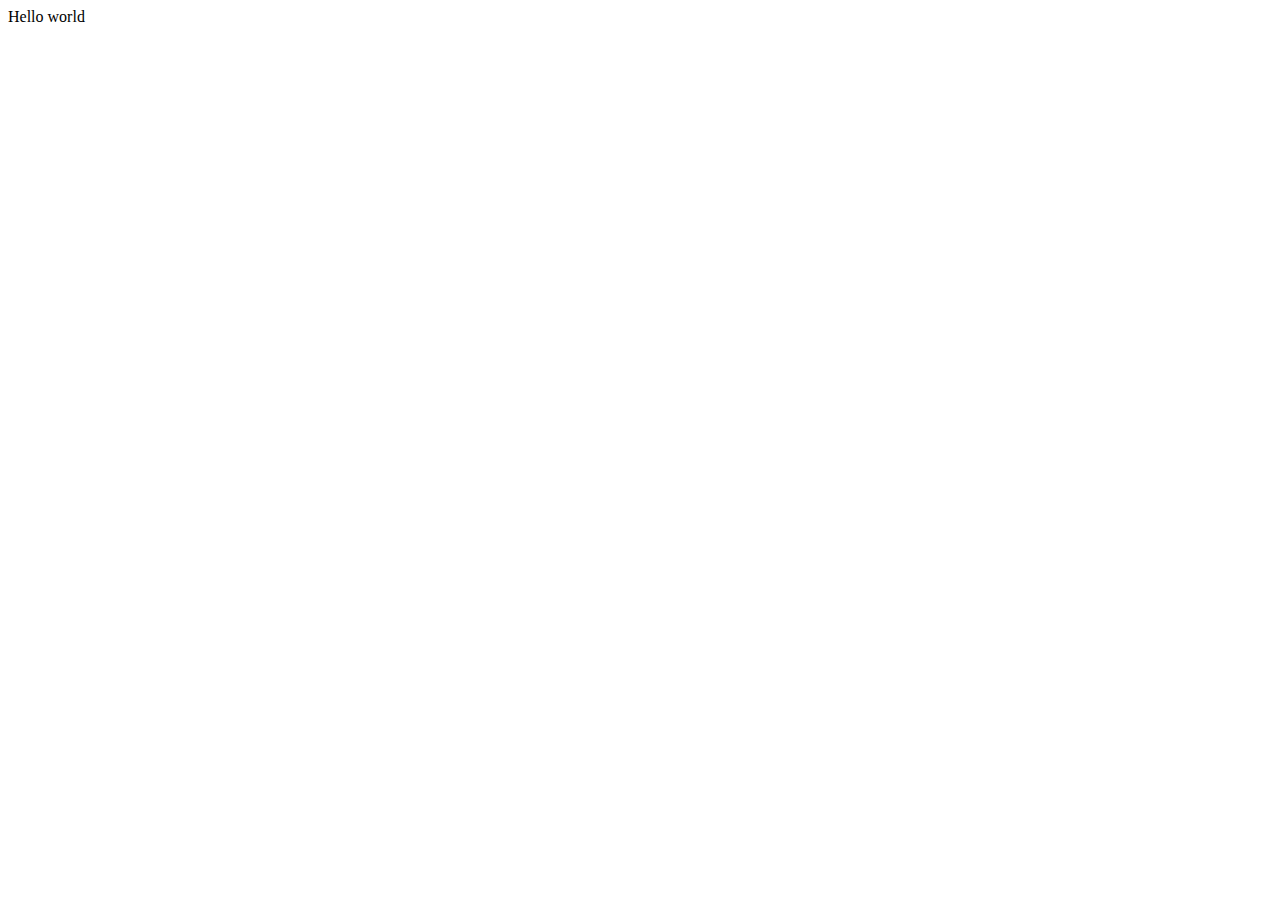
==== links.html @ f4d45dfb "First initial commit" ====
<!DOCTYPE html>
<html lang="en">
<head>
    <meta charset="UTF-8">
    <meta name="viewport" content="width=device-width, initial-scale=1.0">
    <title>Document</title>
</head>
<body>
    <div>Hello world</div>
</body>
</html>
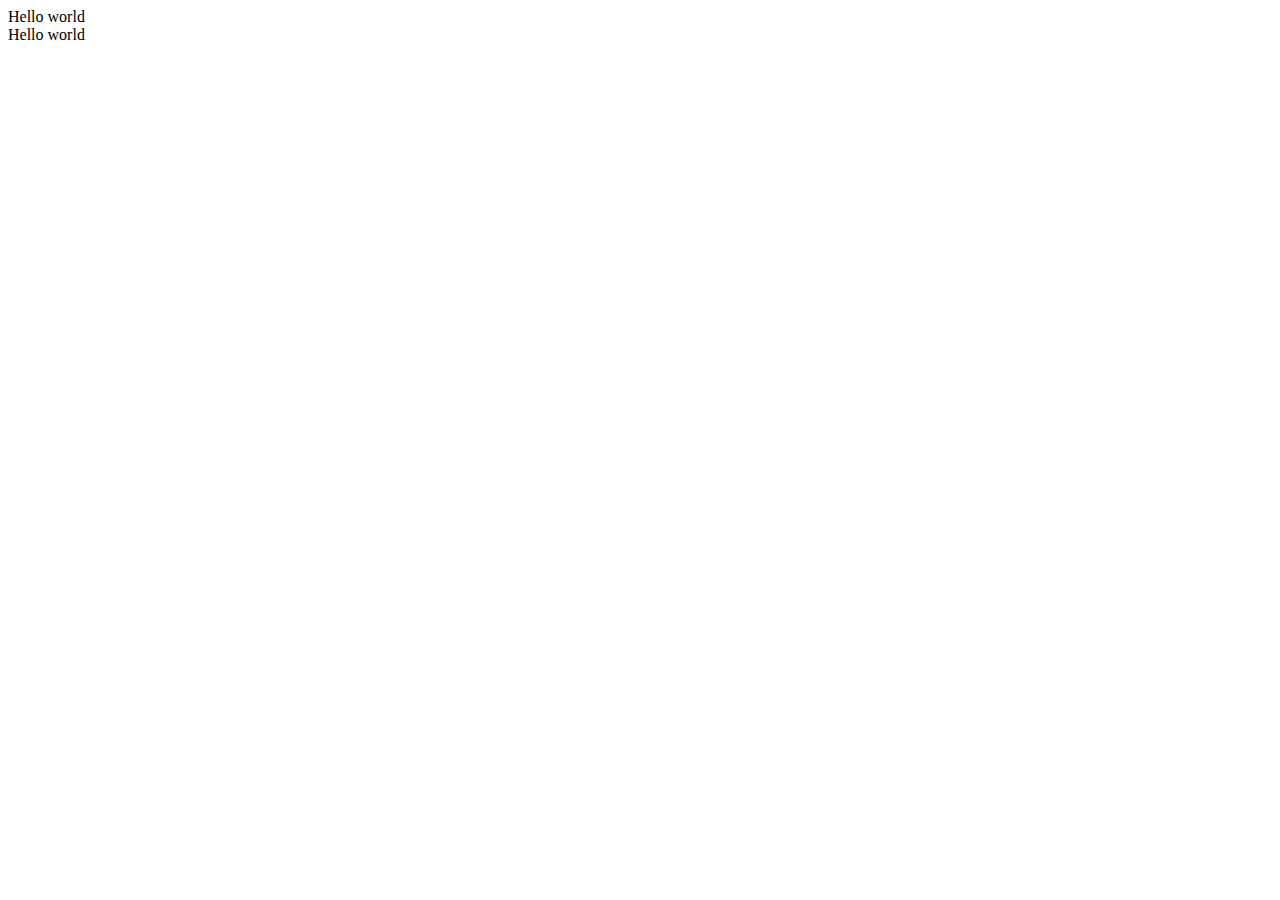
==== commit 1eefa5f3: "second" ====
--- a/links.html
+++ b/links.html
@@ -7,5 +7,6 @@
 </head>
 <body>
     <div>Hello world</div>
+    <div>Hello world</div>
 </body>
 </html>